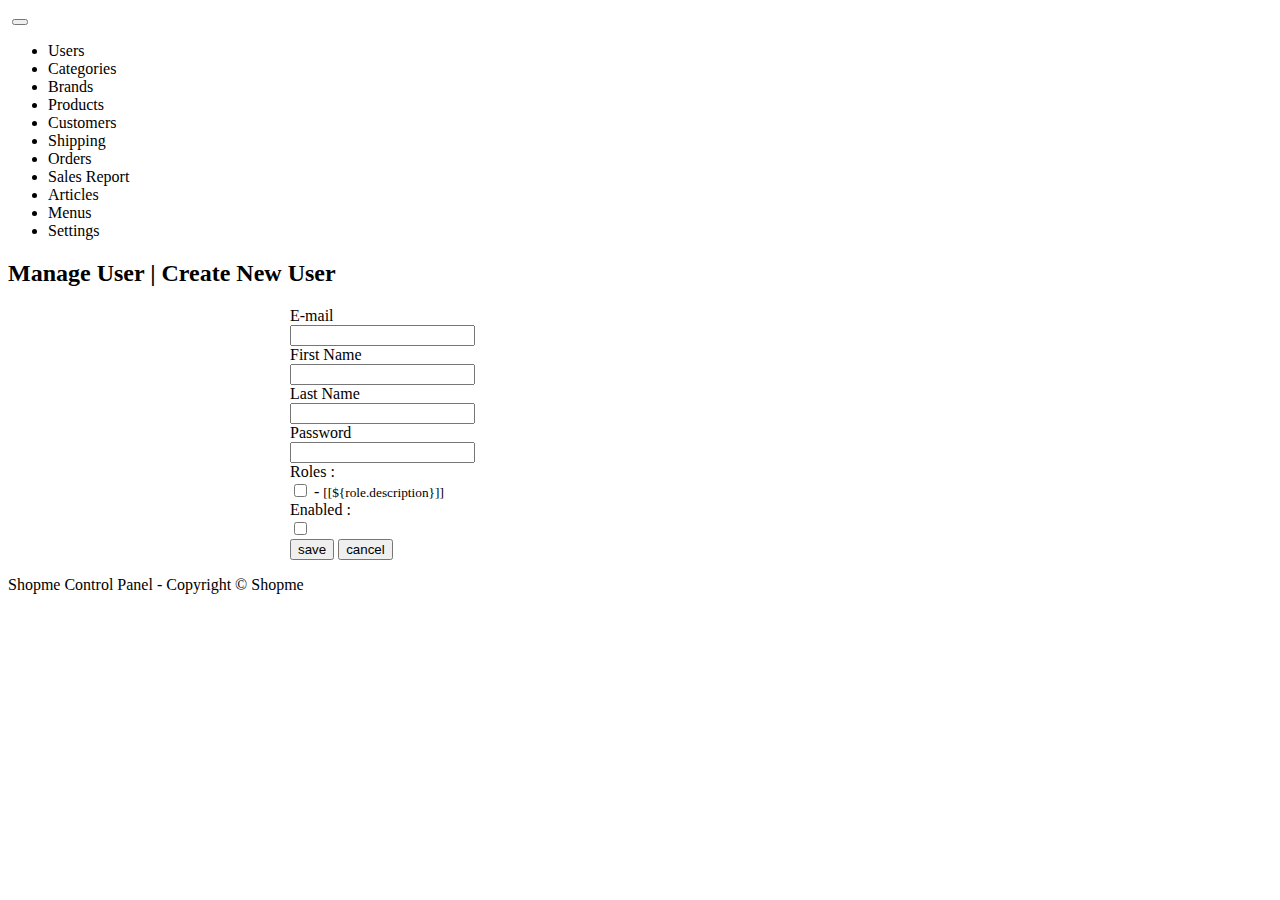
==== ShopmeWebParent/ShopmeBackEnd/src/main/resources/templates/user_form.html @ b22d2c47 "user_form is in progress" ====
<!DOCTYPE html>
<html xmlns:th="http://thymeleaf.org">
<head>
<meta http-equiv="Content-Type" content="text/html; charset=UTF-8">
<meta name="viewport"
	content="width=device-width, initial-scale=1.0, minimum-scale=1.0">
<title>Create New User</title>
<link rel="stylesheet" type="text/css"
	th:href="@{/webjars/bootstrap/css/bootstrap.min.css}">
<script type="text/javascript" th:src="@{/webjars/jquery/jquery.min.js}"></script>
<script type="text/javascript"
	th:src="@{/webjars/bootstrap/js/bootstrap.min.js}"></script>
</head>
<body>
	<div class="container-fluid">
		<div>
			<nav class="navbar navbar-expand-lg bg-dark navbar-dark">
				<a class="navbar-brand" th:href="@{/}"> <img
					th:src="@{images/ShopmeAdminSmall.png}" /></a>
				<!--Responsive page toggler -->
				<button class="navbar-toggler" type="button" data-toggle="collapse"
					data-target="#topNavbar">
					<span class="navbar-toggler-icon"></span>
				</button>
				<div class="collapse navbar-collapse">
					<ul class="navbar-nav">
						<li class="nav-item"><a class="nav-link" th:href="@{/users}">Users</a>
						</li>
						<li class="nav-item"><a class="nav-link"
							th:href="@{/categories}">Categories</a></li>
						<li class="nav-item"><a class="nav-link" th:href="@{/brands}">Brands</a>
						</li>
						<li class="nav-item"><a class="nav-link"
							th:href="@{/products}">Products</a></li>
						<li class="nav-item"><a class="nav-link"
							th:href="@{/customers}">Customers</a></li>
						<li class="nav-item"><a class="nav-link"
							th:href="@{/shipping}">Shipping</a></li>
						<li class="nav-item"><a class="nav-link" th:href="@{/orders}">Orders</a>
						</li>
						<li class="nav-item"><a class="nav-link" th:href="@{/report}">Sales
								Report</a></li>
						<li class="nav-item"><a class="nav-link"
							th:href="@{/articles}">Articles</a></li>
						<li class="nav-item"><a class="nav-link" th:href="@{/menus}">Menus</a></li>
						<li class="nav-item"><a class="nav-link"
							th:href="@{/settings}">Settings</a></li>
					</ul>
				</div>
			</nav>
		</div>
		<div>
			<h2>Manage User | Create New User</h2>
		</div>
		<form th:action="@{/users/save}" method="post"
			style="max-width: 700px; margin: 0 auto" th:object="${user}">
			<div class="border border-secondary rounded p-3">
				<div class="form-group row">
					<label class="col-sm-4 col-form-label">E-mail</label>
					<div class="col-sm-8">
						<input type="email" class="form-control" th:field="*{email}"
							required minlength="8" maxlength="128" />
					</div>
				</div>
				<div class="form-group row">
					<label class="col-sm-4 col-form-label">First Name</label>
					<div class="col-sm-8">
						<input type="text" class="form-control" th:field="*{firstName}"
							required minlength="2" maxlength="45" />
					</div>
				</div>
				<div class="form-group row">
					<label class="col-sm-4 col-form-label">Last Name</label>
					<div class="col-sm-8">
						<input type="text" class="form-control" th:field="*{lastName}"
							required minlength="2" maxlength="45" />
					</div>
				</div>
				<div class="form-group row">
					<label class="col-sm-4 col-form-label">Password</label>
					<div class="col-sm-8">
						<input type="password" class="form-control" th:field="*{password}"
							required minlength="8" maxlength="20" />
					</div>
				</div>
				<div class="form-group row">
					<label class="col-sm-4 col-form-label">Roles : </label>
					<div class="col-sm-8">
						<th:block th:each="role : ${listRoles}">
							<input type="checkbox" th:field="*{roles}" th:text="${role.name}"
								th:value="${role.id}" class="m-2" />
								- <small>[[${role.description}]]</small>
							<br />
						</th:block>
					</div>
				</div>
				<div class="form-group row">
					<label class="col-sm-4 col-form-label">Enabled : </label>
					<div class="col-sm-8">
						<input type="checkbox" th:field="*{enabled}" />
					</div>
				</div>
				<div class="text-center ">
					<input type="submit" value="save" class="btn btn-primary m-3" /> <input
						type="button" value="cancel" class="btn btn-secondary" />
				</div>

			</div>
		</form>
		<div class="text-center ">
			<p>Shopme Control Panel - Copyright &copy; Shopme</p>
		</div>
	</div>

</body>
</html>
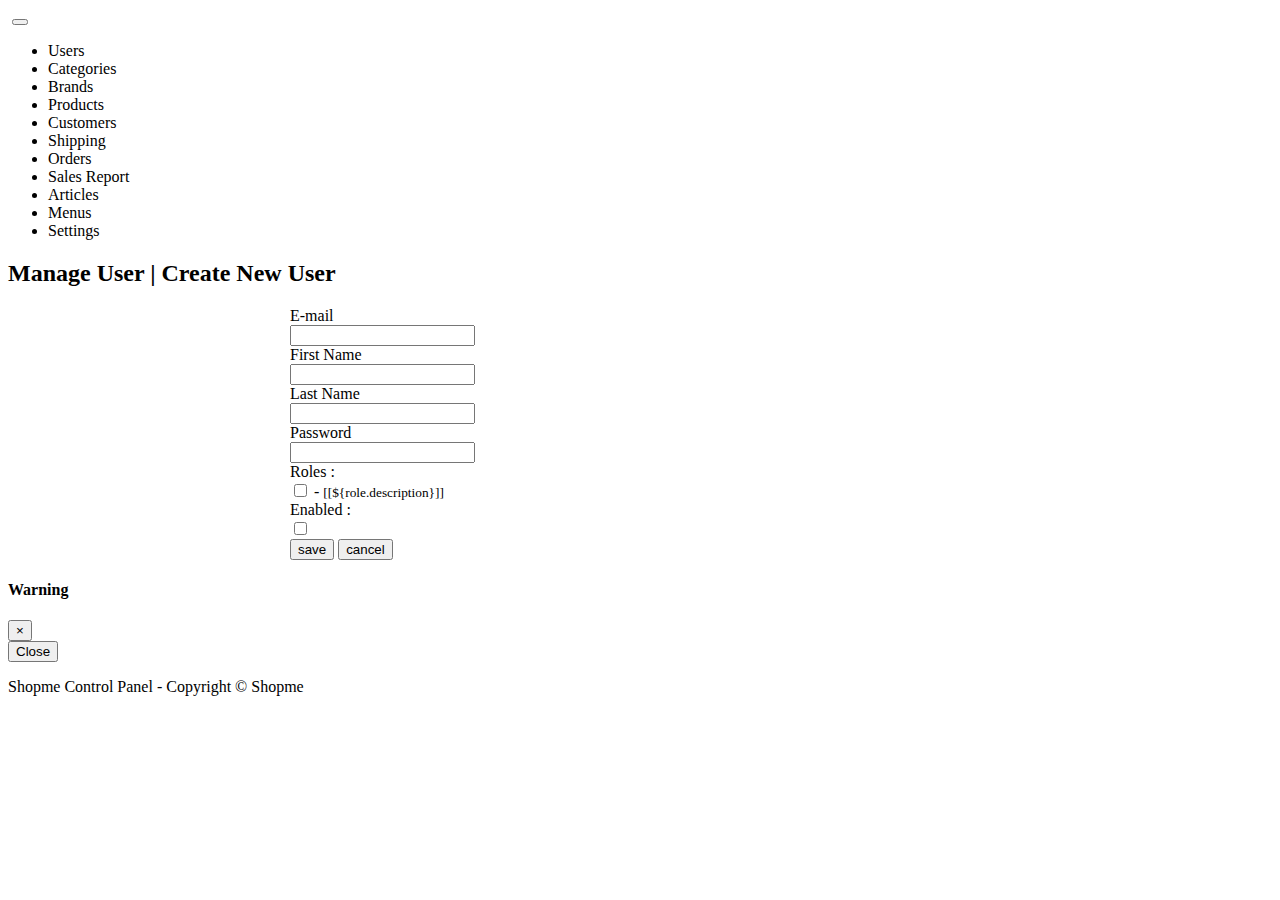
==== commit 2b7a3cc9: "created UserRestController for checking email uniqueness" ====
--- a/ShopmeWebParent/ShopmeBackEnd/src/main/resources/templates/user_form.html
+++ b/ShopmeWebParent/ShopmeBackEnd/src/main/resources/templates/user_form.html
@@ -17,7 +17,6 @@
 			<nav class="navbar navbar-expand-lg bg-dark navbar-dark">
 				<a class="navbar-brand" th:href="@{/}"> <img
 					th:src="@{images/ShopmeAdminSmall.png}" /></a>
-				<!--Responsive page toggler -->
 				<button class="navbar-toggler" type="button" data-toggle="collapse"
 					data-target="#topNavbar">
 					<span class="navbar-toggler-icon"></span>
@@ -53,7 +52,8 @@
 			<h2>Manage User | Create New User</h2>
 		</div>
 		<form th:action="@{/users/save}" method="post"
-			style="max-width: 700px; margin: 0 auto" th:object="${user}">
+			style="max-width: 700px; margin: 0 auto" th:object="${user}"
+			onsubmit=" return checkEmailUnique(this);">
 			<div class="border border-secondary rounded p-3">
 				<div class="form-group row">
 					<label class="col-sm-4 col-form-label">E-mail</label>
@@ -102,15 +102,64 @@
 				</div>
 				<div class="text-center ">
 					<input type="submit" value="save" class="btn btn-primary m-3" /> <input
-						type="button" value="cancel" class="btn btn-secondary" />
+						type="button" value="cancel" class="btn btn-secondary"
+						id="buttonCancel" />
 				</div>
 
 			</div>
 		</form>
+		<div class="modal fade text-center" id="modalDialog">
+			<div class="modal-dialog">
+				<div class="modal-content">
+					<div class="modal-header">
+						<h4 class="modal-title" id="modalTitle">Warning</h4>
+						<button type="button" class=" close" data-dismiss="modal">&times;</button>
+					</div>
+					<div class="modal-body">
+						<span id="modalBody"></span>
+					</div>
+					<div class="modal-footer">
+						<button type="button" class="btn btn-danger" data-dismiss="modal">Close</button>
+					</div>
+				</div>
+			</div>
+		</div>
 		<div class="text-center ">
 			<p>Shopme Control Panel - Copyright &copy; Shopme</p>
 		</div>
 	</div>
+	<script type="text/javascript">
+	$(document).ready(function(){
+		$("#buttonCancel").on("click",function(){
+		window.location = "[[@{/users}]]";
+		});});
+		
+		function checkEmailUnique(form){
+			url = "[[@{/users/check_email}]]"
+			userEmail = $("#email").val();
+			csrfValue =$("input[name='_csrf']").val();
+			params = {email : userEmail, _csrf:csrfValue};
+			
+			$.post(url,params,function(response){ /*response is used to hold the return value from restcontroller method*/
+				if(response == "OK"){
+					form.submit();
+				} else if(response == "Duplicated"){
+				showModalDialog("Warning","There is another user having this email "+userEmail);
+				/*alert("Response from server: "+response);*/}
+				else{
+				showModalDialog("Error","unknown response from server");
+				}
+			}).fail(function(){
+				showModalDialog("Error","Could not connect to the server");
+			});
+			return false;
+		}
+		function showModalDialog(title,message){
+		$("#modalTitle").text(title);
+		$("#modalBody").text(message);
+		$("#modalDialog").modal();
+		}
+</script>
+</body>
 
-</body>
 </html>